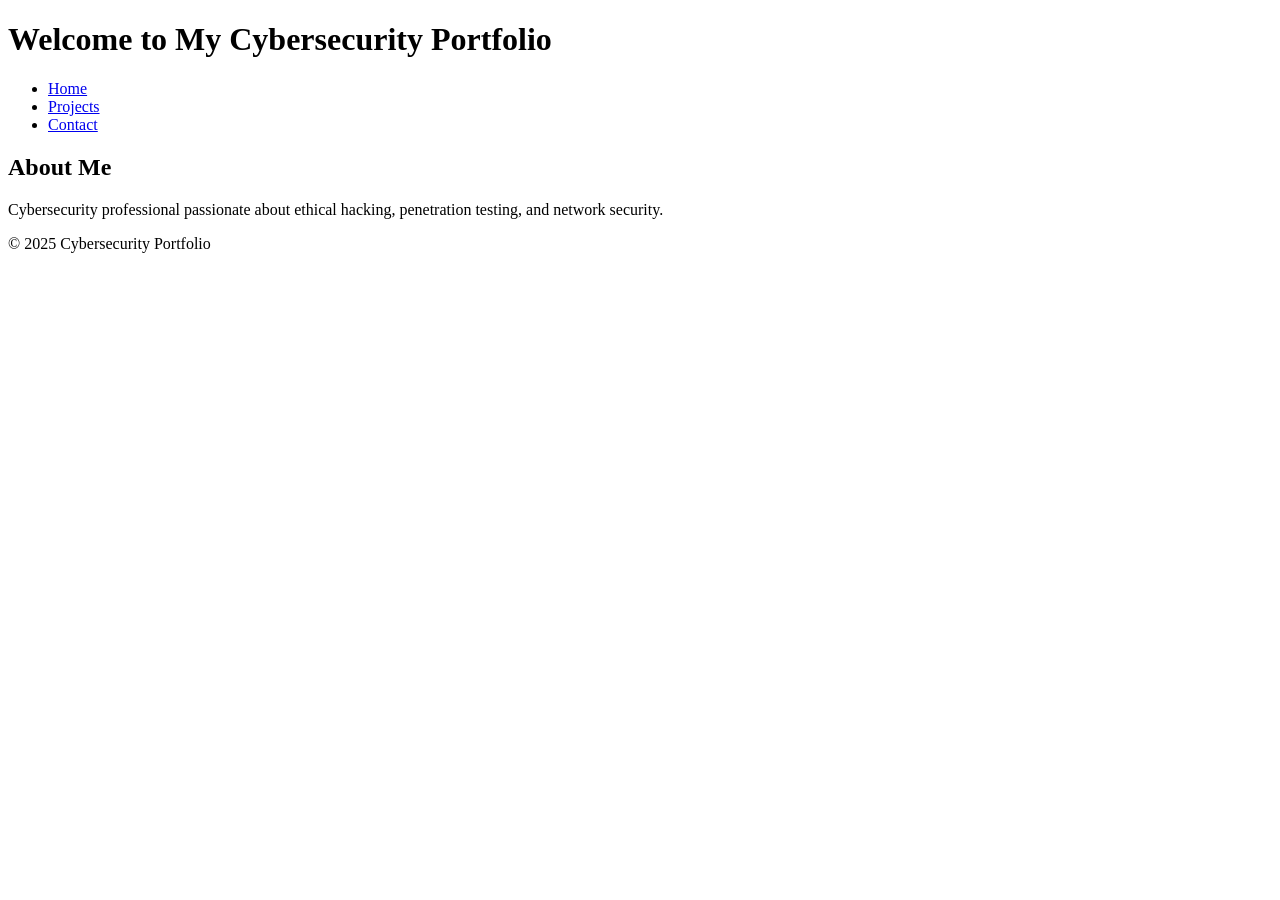
==== index.html @ 30a67c5e "Initial Commit" ====
<!DOCTYPE html>
<html lang="en">
<head>
    <meta charset="UTF-8">
    <meta name="viewport" content="width=device-width, initial-scale=1.0">
    <title>Cybersecurity Portfolio</title>
    <link rel="stylesheet" href="assets/css/style.css">
</head>
<body>
    <header>
        <h1>Welcome to My Cybersecurity Portfolio</h1>
        <nav>
            <ul>
                <li><a href="index.html">Home</a></li>
                <li><a href="projects.html">Projects</a></li>
                <li><a href="contact.html">Contact</a></li>
            </ul>
        </nav>
    </header>

    <section class="about">
        <h2>About Me</h2>
        <p>Cybersecurity professional passionate about ethical hacking, penetration testing, and network security.</p>
    </section>

    <footer>
        <p>© 2025 Cybersecurity Portfolio</p>
    </footer>
</body>
</html>
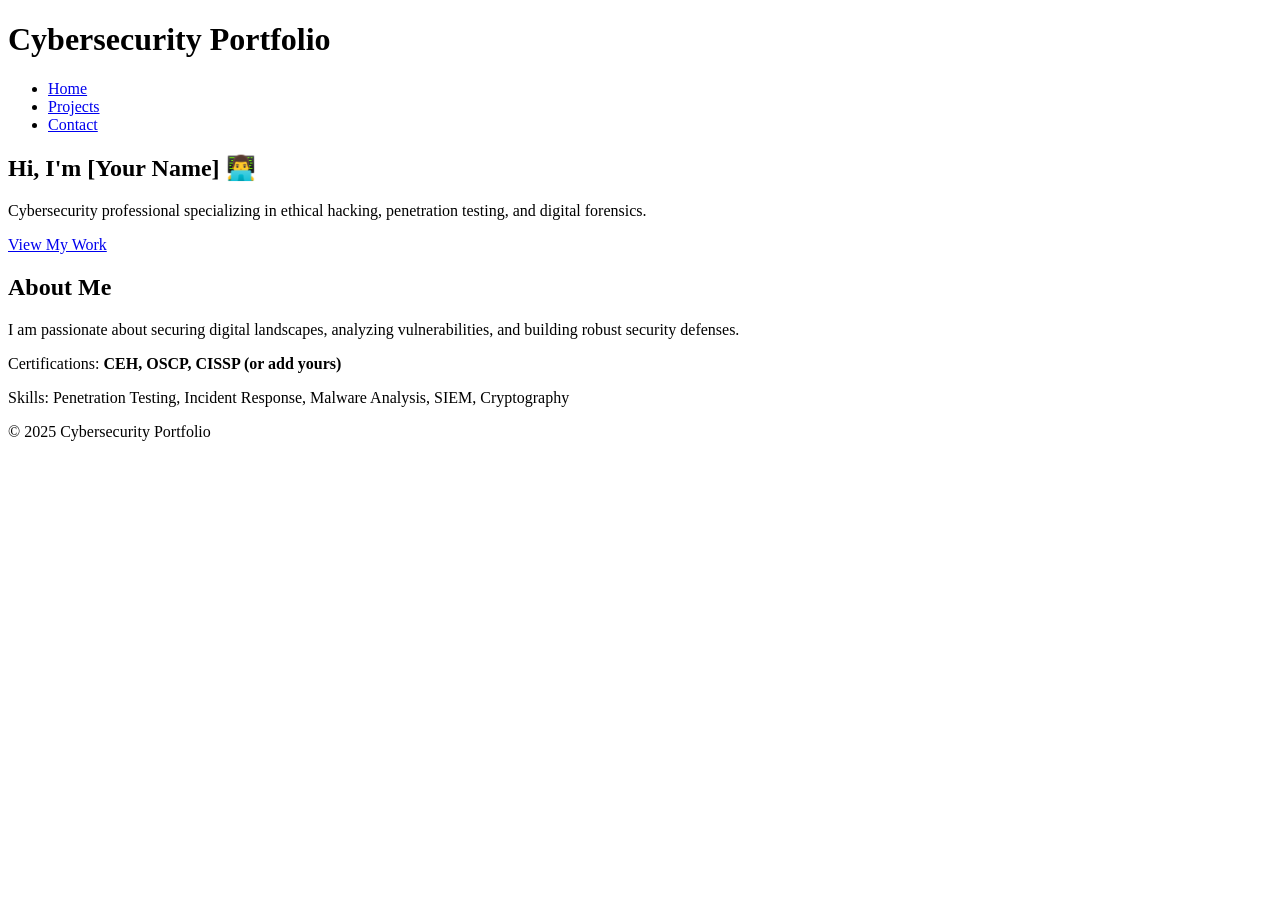
==== commit a3a6ed44: "initial commit" ====
--- a/index.html
+++ b/index.html
@@ -8,7 +8,7 @@
 </head>
 <body>
     <header>
-        <h1>Welcome to My Cybersecurity Portfolio</h1>
+        <h1>Cybersecurity Portfolio</h1>
         <nav>
             <ul>
                 <li><a href="index.html">Home</a></li>
@@ -18,9 +18,17 @@
         </nav>
     </header>
 
+    <section class="hero">
+        <h2>Hi, I'm [Your Name] 👨‍💻</h2>
+        <p>Cybersecurity professional specializing in ethical hacking, penetration testing, and digital forensics.</p>
+        <a href="projects.html" class="btn">View My Work</a>
+    </section>
+
     <section class="about">
         <h2>About Me</h2>
-        <p>Cybersecurity professional passionate about ethical hacking, penetration testing, and network security.</p>
+        <p>I am passionate about securing digital landscapes, analyzing vulnerabilities, and building robust security defenses.</p>
+        <p>Certifications: <strong>CEH, OSCP, CISSP (or add yours)</strong></p>
+        <p>Skills: Penetration Testing, Incident Response, Malware Analysis, SIEM, Cryptography</p>
     </section>
 
     <footer>
